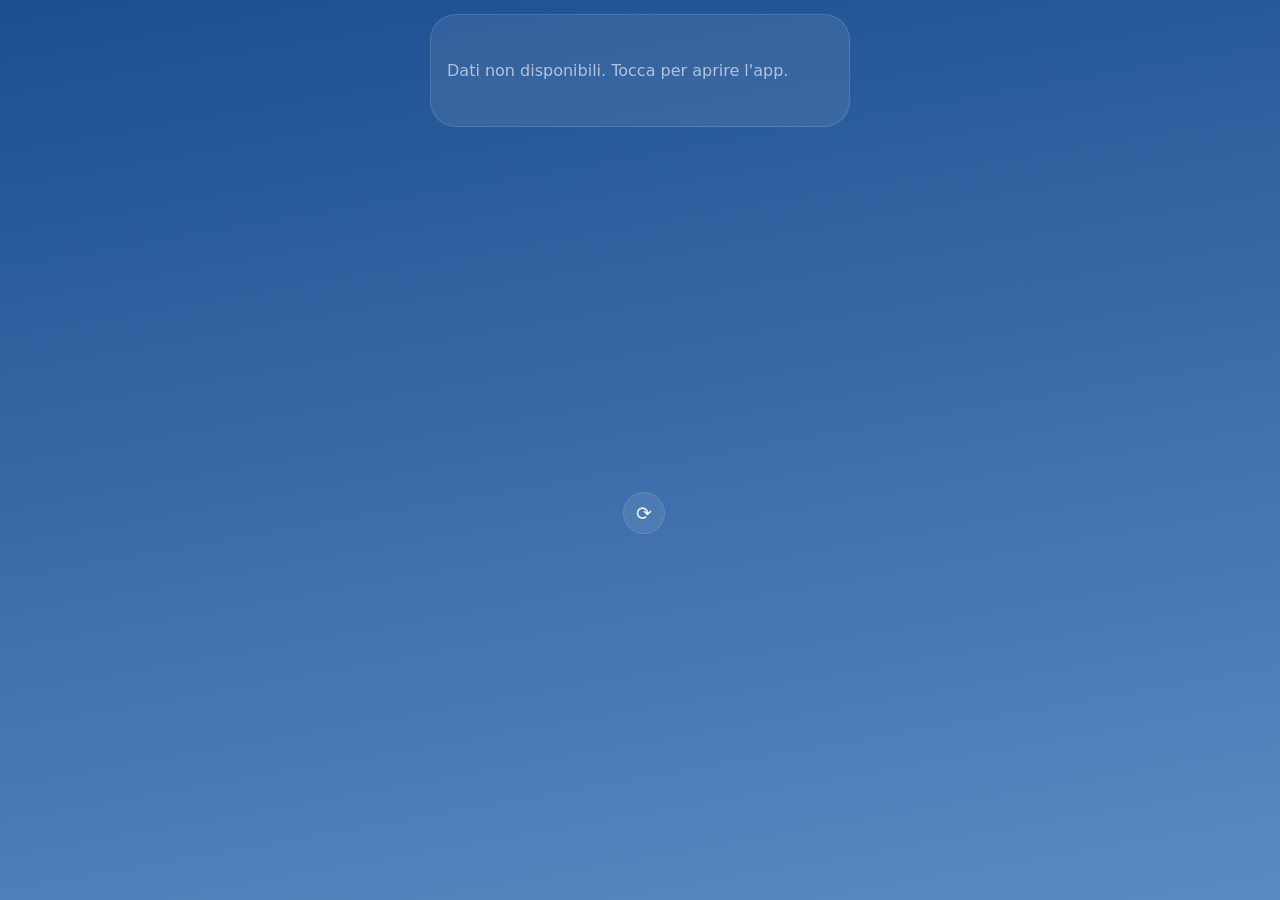
==== widget.html @ 21b1b4db "MeteoConsenso 1.0.0: previsioni di maggioranza da 12 modelli, 15 giorni, widget Co-Authored-By: Clau" ====
<!DOCTYPE html>
<html lang="it">
<head>
  <meta charset="utf-8">
  <meta name="viewport" content="width=device-width, initial-scale=1, viewport-fit=cover">
  <title>Meteo · widget</title>
  <meta name="theme-color" content="#0E1B33">
  <link rel="manifest" href="manifest.webmanifest">
  <link rel="icon" href="icons/logo.svg" type="image/svg+xml">
  <link rel="apple-touch-icon" href="icons/icon-180.png">
  <link rel="stylesheet" href="css/style.css">
  <style>
    body { display: grid; place-items: start center; padding: calc(14px + env(safe-area-inset-top, 0px)) 12px 14px; }
    .wdg { width: min(420px, 100%); background: var(--card); border: 1px solid var(--bordo); border-radius: 26px; padding: 16px; text-decoration: none; color: inherit; display: block; }
    .wdg .r1 { display: flex; align-items: center; gap: 10px; }
    .wdg .r1 .t { font-size: 54px; font-weight: 200; letter-spacing: -2px; line-height: 1; }
    .wdg .r1 .l { margin-left: auto; text-align: right; }
    .wdg .r1 .l b { display: block; font-size: 17px; }
    .wdg .r1 .l small { color: var(--tenue); font-size: 12.5px; }
    .wdg .r2 { display: grid; grid-template-columns: repeat(6, 1fr); gap: 4px; margin-top: 12px; text-align: center; font-size: 12.5px; }
    .wdg .r2 .n { color: var(--tenue); text-transform: capitalize; }
    .wdg .r2 .p { color: #9CCBFF; font-size: 11px; min-height: 13px; }
    .wdg .pie { display: flex; justify-content: space-between; color: var(--tenue); font-size: 11.5px; margin-top: 10px; }
    .azw { display: flex; gap: 8px; margin-top: 12px; justify-content: center; }
  </style>
</head>
<body class="tema-parziale">
  <a class="wdg" id="wdg" href="./"><div class="carica" style="padding:30px 0">Carico il meteo…</div></a>
  <div class="azw"><span data-update-slot></span><button class="tondo" id="rw" title="Aggiorna dati" aria-label="Aggiorna dati">⟳</button></div>
  <script src="js/fonti.js"></script>
  <script src="js/icone.js"></script>
  <script src="js/widget.js"></script>
  <script src="js/aggiornamenti.js" data-version="1.0.0" defer></script>
  <script>
    if ('serviceWorker' in navigator) window.addEventListener('load', function () { navigator.serviceWorker.register('sw.js').catch(function () {}); });
  </script>
</body>
</html>
---- css/style.css ----
/* MeteoConsenso — stile */
:root {
  --bg1: #0E1B33; --bg2: #1C3466;
  --card: rgba(255, 255, 255, .08); --card2: rgba(255, 255, 255, .13);
  --bordo: rgba(255, 255, 255, .12);
  --testo: #F3F6FC; --tenue: rgba(243, 246, 252, .66);
  --acc: #FFC53D; --blu: #4FA3FF; --verde: #3DDC97; --rosso: #FF6B6B; --viola: #B58CFF;
  --r: 20px;
  font-family: system-ui, -apple-system, "Segoe UI", Roboto, sans-serif;
}
* { box-sizing: border-box; }
html, body { margin: 0; }
body {
  min-height: 100vh; color: var(--testo); background: var(--bg1);
  -webkit-font-smoothing: antialiased;
}
body::before { content: ""; position: fixed; inset: 0; z-index: -1; background: linear-gradient(170deg, var(--bg1), var(--bg2)); }
body.tema-sereno { --bg1: #1565C0; --bg2: #4FA3E8; }
body.tema-poco, body.tema-parziale { --bg1: #1B4E8F; --bg2: #5B8BC4; }
body.tema-coperto, body.tema-nebbia { --bg1: #2C3A50; --bg2: #5D6B80; }
body.tema-pioggerella, body.tema-pioggia { --bg1: #1D2B40; --bg2: #3E5574; }
body.tema-temporale { --bg1: #15172A; --bg2: #3A3858; }
body.tema-neve { --bg1: #3B5577; --bg2: #8EA7C4; }
body.notte { --bg1: #070D1C; --bg2: #18264A; }
a { color: #BFD8FF; }
button { font: inherit; color: inherit; }

.top {
  position: sticky; top: 0; z-index: 20; display: flex; align-items: center; gap: 8px;
  padding: calc(10px + env(safe-area-inset-top, 0px)) 12px 10px;
  background: linear-gradient(var(--bg1), rgba(0, 0, 0, 0)); backdrop-filter: blur(10px); -webkit-backdrop-filter: blur(10px);
}
.luogo { flex: 1; min-width: 0; display: flex; align-items: center; gap: 8px; background: var(--card); border: 1px solid var(--bordo); border-radius: 16px; padding: 8px 12px; cursor: pointer; text-align: left; }
.luogo .lt { display: flex; flex-direction: column; min-width: 0; flex: 1; }
.luogo b { font-size: 17px; white-space: nowrap; overflow: hidden; text-overflow: ellipsis; }
.luogo small { color: var(--tenue); font-size: 12px; white-space: nowrap; overflow: hidden; text-overflow: ellipsis; }
.azioni { display: flex; gap: 6px; align-items: center; }
.tondo { width: 42px; height: 42px; border-radius: 50%; border: 1px solid var(--bordo); background: var(--card); font-size: 19px; cursor: pointer; }
.tondo.gira { animation: gira 1s linear infinite; }
@keyframes gira { to { transform: rotate(360deg); } }

main { max-width: 760px; margin: 0 auto; padding: 0 12px calc(30px + env(safe-area-inset-bottom, 0px)); }

/* ora */
.hero { padding: 10px 6px 4px; text-align: center; }
.hero .grande { display: flex; align-items: center; justify-content: center; gap: 6px; }
.hero .temp { font-size: 84px; font-weight: 200; letter-spacing: -3px; line-height: 1; }
.hero .desc { font-size: 20px; font-weight: 600; margin-top: 2px; }
.hero .sub { color: var(--tenue); font-size: 14px; margin-top: 4px; }
.chips { display: flex; gap: 6px; justify-content: center; flex-wrap: wrap; margin-top: 10px; }
.chip { display: inline-flex; align-items: center; gap: 5px; padding: 6px 10px; border-radius: 999px; background: var(--card); border: 1px solid var(--bordo); font-size: 13px; }
.chip.alta { color: var(--verde); } .chip.media { color: var(--acc); } .chip.bassa { color: var(--rosso); }
.carica { padding: 60px 0; color: var(--tenue); }

/* giorni */
.giorni { display: flex; gap: 8px; overflow-x: auto; padding: 12px 2px 8px; scroll-snap-type: x proximity; scrollbar-width: none; }
.giorni::-webkit-scrollbar { display: none; }
.gg { flex: 0 0 76px; scroll-snap-align: start; background: var(--card); border: 1px solid var(--bordo); border-radius: 18px; padding: 8px 4px 9px; text-align: center; cursor: pointer; position: relative; }
.gg.sel { background: var(--card2); border-color: rgba(255, 255, 255, .45); }
.gg .n { font-size: 12px; font-weight: 700; text-transform: capitalize; }
.gg .mx { font-weight: 700; } .gg .mn { color: var(--tenue); font-size: 13px; }
.gg .pp { font-size: 11px; color: #9CCBFF; min-height: 14px; }
.gg .acc { position: absolute; top: 7px; right: 7px; width: 7px; height: 7px; border-radius: 50%; }
.acc.alta { background: var(--verde); } .acc.media { background: var(--acc); } .acc.bassa { background: var(--rosso); }

/* schede */
.card { background: var(--card); border: 1px solid var(--bordo); border-radius: var(--r); padding: 14px; margin-top: 12px; }
.card h3 { margin: 0 0 10px; font-size: 13px; text-transform: uppercase; letter-spacing: .08em; color: var(--tenue); display: flex; align-items: center; gap: 6px; }
.card h3 .dx { margin-left: auto; text-transform: none; letter-spacing: 0; font-weight: 500; }
.titoloGiorno { font-size: 20px; font-weight: 700; margin: 18px 4px 0; text-transform: capitalize; }
.titoloGiorno small { display: block; font-size: 13px; font-weight: 500; color: var(--tenue); text-transform: none; margin-top: 2px; }
.kpi { display: grid; grid-template-columns: repeat(auto-fit, minmax(120px, 1fr)); gap: 8px; }
.kpi div { background: rgba(0, 0, 0, .14); border-radius: 14px; padding: 10px; }
.kpi b { display: block; font-size: 22px; font-weight: 700; }
.kpi span { font-size: 12px; color: var(--tenue); }
.kpi em { font-style: normal; font-size: 12px; color: var(--tenue); display: block; }
.nota { font-size: 12.5px; color: var(--tenue); margin: 10px 0 0; line-height: 1.45; }
.vuoto { color: var(--tenue); font-size: 14px; margin: 6px 0; }

/* ore */
.ore { display: flex; gap: 4px; overflow-x: auto; padding-bottom: 4px; scrollbar-width: thin; }
.ora { flex: 0 0 54px; text-align: center; padding: 6px 2px; border-radius: 12px; font-size: 13px; }
.ora.ora-ora { background: var(--card2); }
.ora .h { color: var(--tenue); font-size: 12px; }
.ora .t { font-weight: 700; }
.ora .p { color: #9CCBFF; font-size: 11px; min-height: 13px; }
.ora .v { font-size: 11px; color: var(--tenue); display: flex; align-items: center; justify-content: center; gap: 1px; }

/* grafici */
.grafbox { margin-top: 10px; }
.graf { width: 100%; height: auto; display: block; }
.graf .gr { stroke: rgba(255, 255, 255, .1); stroke-width: 1; }
.graf .ga { fill: rgba(255, 255, 255, .6); font-size: 10px; }
.leg { display: flex; flex-wrap: wrap; gap: 10px; font-size: 12px; color: var(--tenue); margin-top: 4px; }
.leg i { display: inline-block; width: 10px; height: 10px; border-radius: 3px; margin-right: 4px; vertical-align: -1px; }
.leg .un { margin-left: auto; }

/* modelli */
.tab { width: 100%; border-collapse: collapse; font-size: 13.5px; }
.tab td, .tab th { padding: 6px 4px; border-bottom: 1px solid rgba(255, 255, 255, .07); text-align: right; }
.tab th { color: var(--tenue); font-weight: 600; font-size: 12px; }
.tab td:first-child, .tab th:first-child { text-align: left; }
.tab .ico { vertical-align: middle; }
.tab tr.cons td { font-weight: 800; border-bottom: 0; background: rgba(255, 255, 255, .06); }
.barra { height: 8px; background: rgba(255, 255, 255, .1); border-radius: 99px; overflow: hidden; margin-top: 6px; }
.barra i { display: block; height: 100%; border-radius: 99px; background: linear-gradient(90deg, var(--blu), var(--verde)); }
.voti { display: flex; flex-wrap: wrap; gap: 6px; margin-top: 10px; }
.voti span { font-size: 12px; background: rgba(0, 0, 0, .16); border-radius: 10px; padding: 4px 8px; display: inline-flex; align-items: center; gap: 4px; }
.frc { vertical-align: middle; }
.liv { display: inline-block; padding: 2px 8px; border-radius: 99px; font-size: 12px; font-weight: 700; color: #0E1B33; }
.liv.c0 { background: #9AA8BF; } .liv.c1 { background: #3DDC97; } .liv.c2 { background: #C6E85B; } .liv.c3 { background: #FFC53D; }
.liv.c4 { background: #FF8C42; } .liv.c5 { background: #FF5464; color: #fff; } .liv.c6 { background: #9B3BFF; color: #fff; }
.righe { display: grid; gap: 6px; }
.righe div { display: flex; justify-content: space-between; align-items: center; font-size: 14px; padding: 6px 0; border-bottom: 1px solid rgba(255, 255, 255, .06); }
.sel-inline { background: rgba(0, 0, 0, .2); color: var(--testo); border: 1px solid var(--bordo); border-radius: 10px; padding: 6px 8px; font: inherit; font-size: 13px; max-width: 100%; }
.fonti li { display: flex; justify-content: space-between; gap: 8px; padding: 6px 0; font-size: 13.5px; border-bottom: 1px solid rgba(255, 255, 255, .06); }
.fonti ul { list-style: none; margin: 0; padding: 0; }
.fonti .ok { color: var(--verde); } .fonti .ko { color: var(--rosso); }
.piede { text-align: center; color: var(--tenue); font-size: 12px; margin: 24px 0 0; line-height: 1.6; }

/* fogli */
.velo { position: fixed; inset: 0; background: rgba(0, 0, 0, .5); z-index: 40; }
.foglio {
  position: fixed; left: 0; right: 0; bottom: 0; z-index: 41; max-height: 88vh; overflow: auto;
  background: #14223F; border-radius: 24px 24px 0 0; padding: 16px 16px calc(20px + env(safe-area-inset-bottom, 0px));
  box-shadow: 0 -20px 50px rgba(0, 0, 0, .4); animation: sale .25s ease-out; max-width: 760px; margin: 0 auto;
}
@keyframes sale { from { transform: translateY(40px); opacity: 0; } }
.foglio h2 { margin: 0 0 12px; font-size: 19px; display: flex; align-items: center; }
.foglio h2 button { margin-left: auto; background: none; border: 0; font-size: 26px; cursor: pointer; color: var(--tenue); }
.foglio h4 { margin: 18px 0 8px; font-size: 12px; color: var(--tenue); text-transform: uppercase; letter-spacing: .08em; }
.cerca { display: flex; gap: 8px; }
.cerca input[type=search] { flex: 1; min-width: 0; padding: 12px 14px; border-radius: 14px; border: 1px solid var(--bordo); background: rgba(0, 0, 0, .25); color: var(--testo); font-size: 16px; }
.btn { border: 0; border-radius: 14px; padding: 12px 14px; background: var(--blu); color: #fff; font-weight: 700; cursor: pointer; }
.btn.sec { background: var(--card2); }
.check { display: flex; align-items: center; gap: 8px; font-size: 14px; color: var(--tenue); margin-top: 10px; }
.lista { list-style: none; margin: 0; padding: 0; }
.lista li { display: flex; align-items: center; gap: 8px; padding: 10px 4px; border-bottom: 1px solid rgba(255, 255, 255, .07); }
.lista li .go { flex: 1; min-width: 0; text-align: left; background: none; border: 0; cursor: pointer; padding: 0; }
.lista li .go b { display: block; }
.lista li .go small { color: var(--tenue); }
.lista li .ic { background: none; border: 0; font-size: 20px; cursor: pointer; padding: 4px 6px; color: var(--tenue); }
.lista li .ic.on { color: var(--acc); }
.interr { display: grid; grid-template-columns: 1fr 1fr; gap: 8px; }
.interr label { display: flex; align-items: center; gap: 8px; padding: 11px 12px; border-radius: 14px; background: var(--card); border: 1px solid var(--bordo); font-size: 14.5px; cursor: pointer; }
.interr label:has(input:checked) { background: rgba(79, 163, 255, .22); border-color: rgba(79, 163, 255, .6); }
.interr input { width: 18px; height: 18px; accent-color: var(--blu); }
.interr.modelli { grid-template-columns: 1fr; }
.interr.modelli small { color: var(--tenue); margin-left: auto; font-size: 12px; }
.avviso { position: fixed; left: 50%; bottom: calc(20px + env(safe-area-inset-bottom, 0px)); transform: translateX(-50%); background: #14223F; border: 1px solid var(--bordo); padding: 10px 16px; border-radius: 14px; z-index: 60; font-size: 14px; box-shadow: 0 10px 30px rgba(0, 0, 0, .4); max-width: calc(100% - 30px); }

@media (min-width: 640px) {
  .hero .temp { font-size: 100px; }
  .doppia { display: grid; grid-template-columns: 1fr 1fr; gap: 12px; }
  .doppia .card { margin-top: 12px; }
}
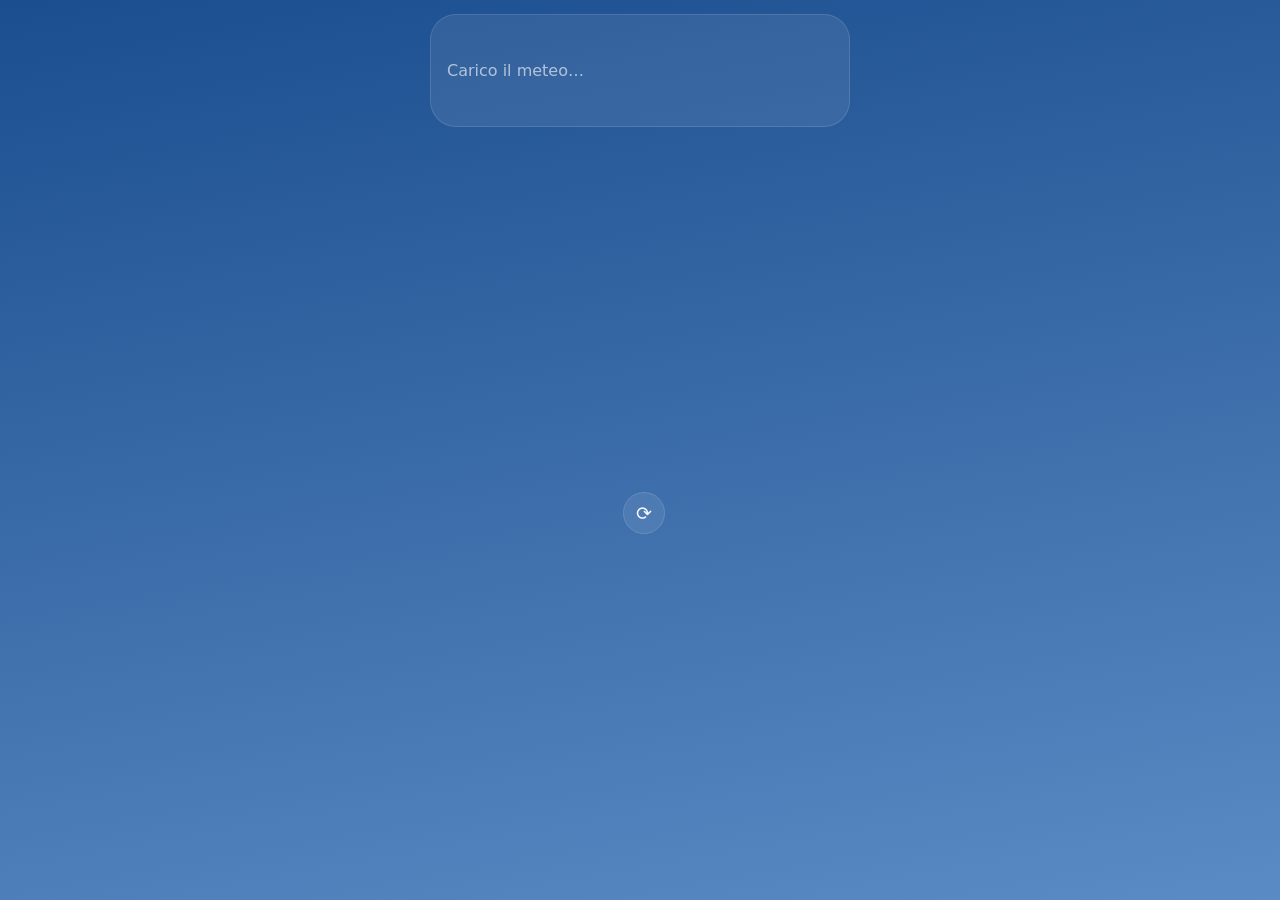
==== commit 0e17cfa4: "1.0.1: richiesta unica multi-modello, nuovi tentativi, fix cambio luogo durante il caricamento Co-Au" ====
--- a/widget.html
+++ b/widget.html
@@ -30,7 +30,7 @@
   <script src="js/fonti.js"></script>
   <script src="js/icone.js"></script>
   <script src="js/widget.js"></script>
-  <script src="js/aggiornamenti.js" data-version="1.0.0" defer></script>
+  <script src="js/aggiornamenti.js" data-version="1.0.1" defer></script>
   <script>
     if ('serviceWorker' in navigator) window.addEventListener('load', function () { navigator.serviceWorker.register('sw.js').catch(function () {}); });
   </script>
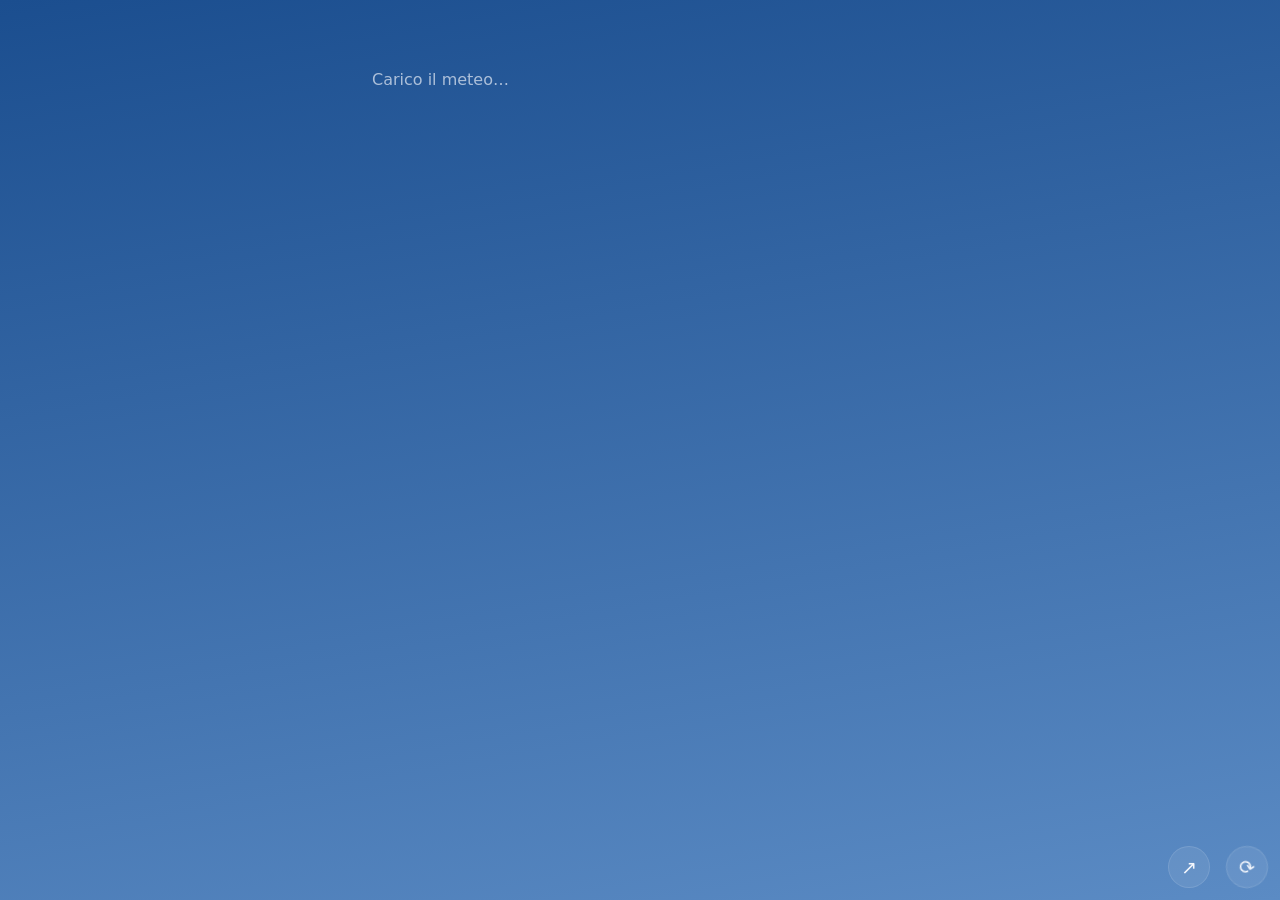
==== commit a1d76b9a: "1.1.0: widget grande per la Home, home che segue il giorno scelto, giorno coerente con le ore Co-Aut" ====
--- a/widget.html
+++ b/widget.html
@@ -1,38 +1,3 @@
 <!DOCTYPE html>
-<html lang="it">
-<head>
-  <meta charset="utf-8">
-  <meta name="viewport" content="width=device-width, initial-scale=1, viewport-fit=cover">
-  <title>Meteo · widget</title>
-  <meta name="theme-color" content="#0E1B33">
-  <link rel="manifest" href="manifest.webmanifest">
-  <link rel="icon" href="icons/logo.svg" type="image/svg+xml">
-  <link rel="apple-touch-icon" href="icons/icon-180.png">
-  <link rel="stylesheet" href="css/style.css">
-  <style>
-    body { display: grid; place-items: start center; padding: calc(14px + env(safe-area-inset-top, 0px)) 12px 14px; }
-    .wdg { width: min(420px, 100%); background: var(--card); border: 1px solid var(--bordo); border-radius: 26px; padding: 16px; text-decoration: none; color: inherit; display: block; }
-    .wdg .r1 { display: flex; align-items: center; gap: 10px; }
-    .wdg .r1 .t { font-size: 54px; font-weight: 200; letter-spacing: -2px; line-height: 1; }
-    .wdg .r1 .l { margin-left: auto; text-align: right; }
-    .wdg .r1 .l b { display: block; font-size: 17px; }
-    .wdg .r1 .l small { color: var(--tenue); font-size: 12.5px; }
-    .wdg .r2 { display: grid; grid-template-columns: repeat(6, 1fr); gap: 4px; margin-top: 12px; text-align: center; font-size: 12.5px; }
-    .wdg .r2 .n { color: var(--tenue); text-transform: capitalize; }
-    .wdg .r2 .p { color: #9CCBFF; font-size: 11px; min-height: 13px; }
-    .wdg .pie { display: flex; justify-content: space-between; color: var(--tenue); font-size: 11.5px; margin-top: 10px; }
-    .azw { display: flex; gap: 8px; margin-top: 12px; justify-content: center; }
-  </style>
-</head>
-<body class="tema-parziale">
-  <a class="wdg" id="wdg" href="./"><div class="carica" style="padding:30px 0">Carico il meteo…</div></a>
-  <div class="azw"><span data-update-slot></span><button class="tondo" id="rw" title="Aggiorna dati" aria-label="Aggiorna dati">⟳</button></div>
-  <script src="js/fonti.js"></script>
-  <script src="js/icone.js"></script>
-  <script src="js/widget.js"></script>
-  <script src="js/aggiornamenti.js" data-version="1.0.1" defer></script>
-  <script>
-    if ('serviceWorker' in navigator) window.addEventListener('load', function () { navigator.serviceWorker.register('sw.js').catch(function () {}); });
-  </script>
-</body>
-</html>
+<html lang="it"><head><meta charset="utf-8"><meta http-equiv="refresh" content="0; url=widget/"><title>Meteo · Widget</title></head>
+<body><a href="widget/">Apri il widget</a></body></html>
